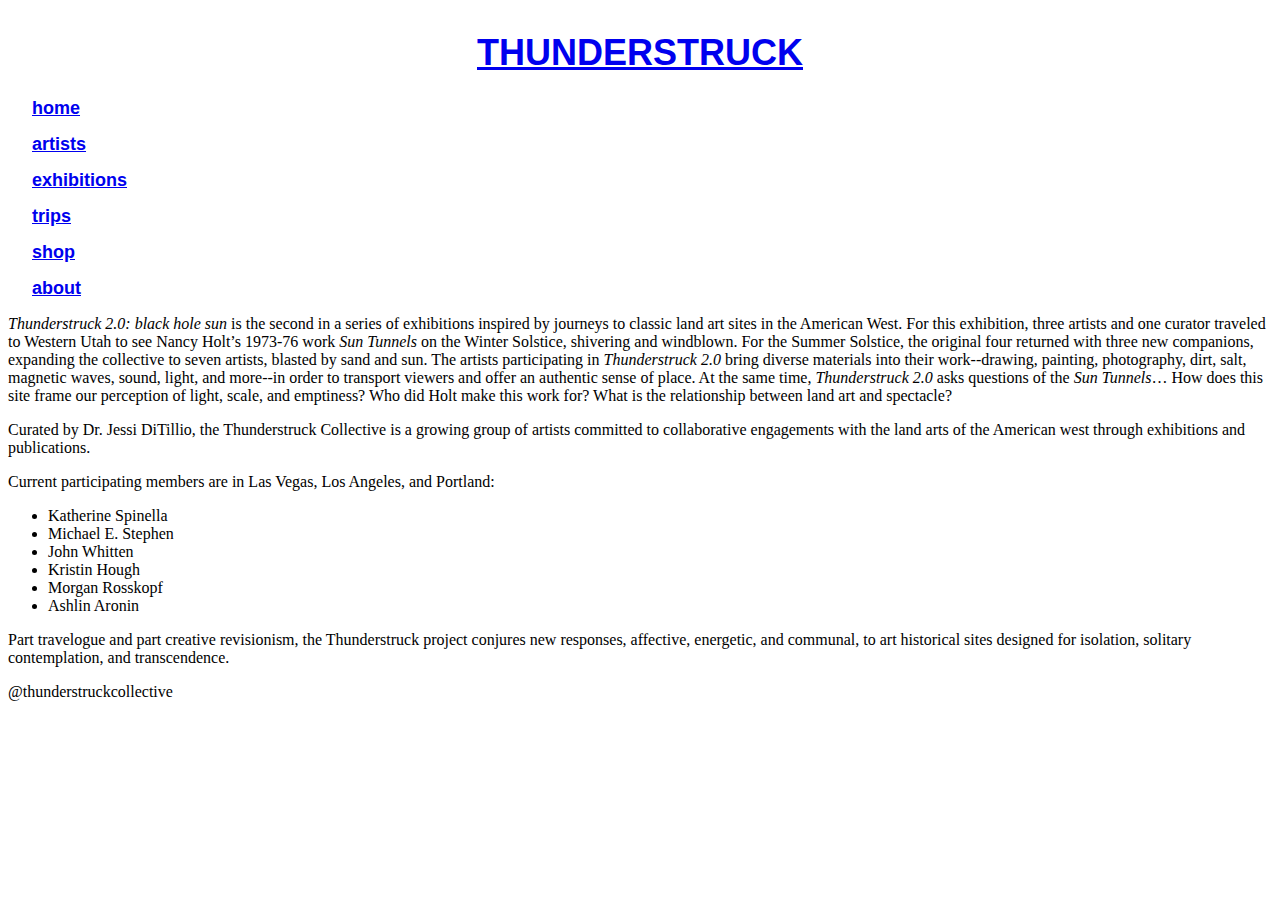
==== about.html @ 6705a2b7 "add text to about page." ====
<! DOCTYPE html>
<html lang="en-US">
<head>
  <link href="css/styles.css" rel="stylesheet" type="text/css">
  <title>THUNDERSTRUCK</title>
</head>
  <body>
      <h1><a href="index.html">THUNDERSTRUCK</a></h1>    
      <h2><a href="index.html">home</a></h2>
      <h2><a href="artists.html">artists</a></h2>
      <h2><a href="exhibitions.html">exhibitions</a></h2>
      <h2><a href="trips.html">trips</a></h2>
      <h2><a href="shop.html">shop</a></h2>
      <h2><a href="about.html">about</a></h2>
    <div class="h3">
      <p><em>Thunderstruck 2.0: black hole sun</em> is the second in a series of exhibitions inspired by journeys to classic land art sites in the American West. For this exhibition, three artists and one curator traveled to Western Utah to see Nancy Holt’s 1973-76 work <em>Sun Tunnels</em> on the Winter Solstice, shivering and windblown. For the Summer Solstice, the original four returned with three new companions, expanding the collective to seven artists, blasted by sand and sun. The artists participating in <em>Thunderstruck 2.0</em> bring diverse materials into their work--drawing, painting, photography, dirt, salt, magnetic waves, sound, light, and more--in order to transport viewers and offer an authentic sense of place. At the same time, <em>Thunderstruck 2.0</em> asks questions of the <em>Sun Tunnels</em>… How does this site frame our perception of light, scale, and emptiness? Who did Holt make this work for? What is the relationship between land art and spectacle?<p>

      </p>Curated by Dr. Jessi DiTillio, the Thunderstruck Collective is a growing group of artists committed to collaborative engagements with the land arts of the American west through exhibitions and publications.<p>
      
      </p>Current participating members are in Las Vegas, Los Angeles, and Portland:
        <ul>
          <li>Katherine Spinella</li>
          <li>Michael E. Stephen</li>
          <li>John Whitten</li>
          <li>Kristin Hough</li>
          <li>Morgan Rosskopf</li>
          <li>Ashlin Aronin</li>
        </ul>
      <p>
      <p>Part travelogue and part creative revisionism, the Thunderstruck project conjures new responses, affective, energetic, and communal, to art historical sites designed for isolation, solitary contemplation, and transcendence.</p>  
        
      <p>@thunderstruckcollective<p></p>
    </div>  
  <body>
</head>
---- css/styles.css ----
h1 {
  font-family: 'Trebuchet MS', 'Lucida Sans Unicode', 'Lucida Grande', 'Lucida Sans', Arial, sans-serif;
  font-size: 36px;
  font-weight: bold;
  text-align: center;
  padding-top: 24px;
  color: black;
}
h2 {
  font-family: 'Trebuchet MS', 'Lucida Sans Unicode', 'Lucida Grande', 'Lucida Sans', Arial, sans-serif;
  font-size: 18px;
  font-weight: bold;
  padding-left: 24px;
  width: 20%;
  color: black;
}
h3 {
  {
    font-family: 'Trebuchet MS';
    font-size: 14px;
    font-weight: regular;
    padding-left: 24px;
    width: 20%;
    color: black;
}
img {
  float: right;
  width: 200px;
}
.column {
  width: 200px;
  float: left;
}
.background {
  background-color: black;
}
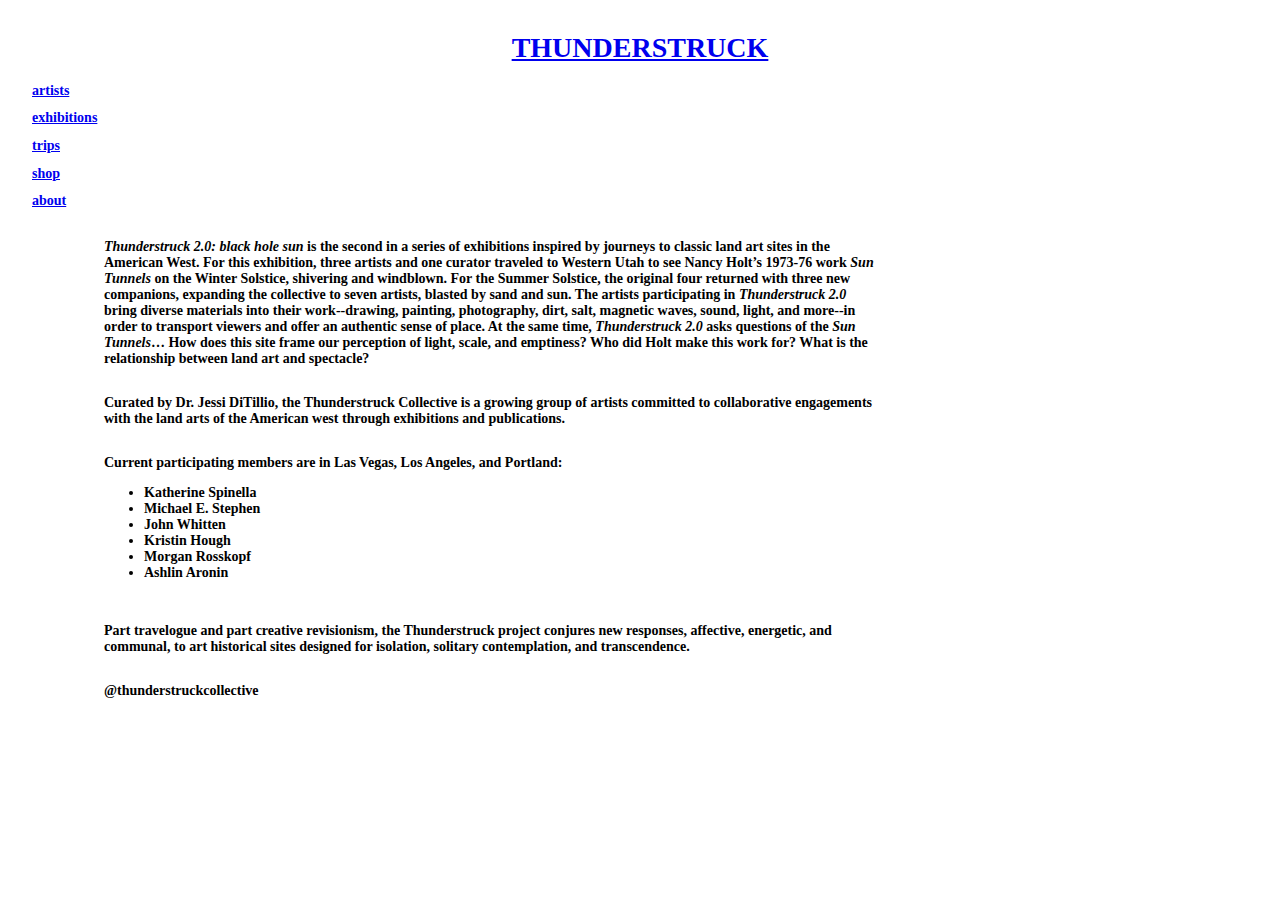
==== commit 340b88b6: "remove home link, adjust h3 css styles." ====
--- a/about.html
+++ b/about.html
@@ -6,18 +6,17 @@
 </head>
   <body>
       <h1><a href="index.html">THUNDERSTRUCK</a></h1>    
-      <h2><a href="index.html">home</a></h2>
       <h2><a href="artists.html">artists</a></h2>
       <h2><a href="exhibitions.html">exhibitions</a></h2>
       <h2><a href="trips.html">trips</a></h2>
       <h2><a href="shop.html">shop</a></h2>
       <h2><a href="about.html">about</a></h2>
-    <div class="h3">
-      <p><em>Thunderstruck 2.0: black hole sun</em> is the second in a series of exhibitions inspired by journeys to classic land art sites in the American West. For this exhibition, three artists and one curator traveled to Western Utah to see Nancy Holt’s 1973-76 work <em>Sun Tunnels</em> on the Winter Solstice, shivering and windblown. For the Summer Solstice, the original four returned with three new companions, expanding the collective to seven artists, blasted by sand and sun. The artists participating in <em>Thunderstruck 2.0</em> bring diverse materials into their work--drawing, painting, photography, dirt, salt, magnetic waves, sound, light, and more--in order to transport viewers and offer an authentic sense of place. At the same time, <em>Thunderstruck 2.0</em> asks questions of the <em>Sun Tunnels</em>… How does this site frame our perception of light, scale, and emptiness? Who did Holt make this work for? What is the relationship between land art and spectacle?<p>
 
-      </p>Curated by Dr. Jessi DiTillio, the Thunderstruck Collective is a growing group of artists committed to collaborative engagements with the land arts of the American west through exhibitions and publications.<p>
+      <p><h3><em>Thunderstruck 2.0: black hole sun</em> is the second in a series of exhibitions inspired by journeys to classic land art sites in the American West. For this exhibition, three artists and one curator traveled to Western Utah to see Nancy Holt’s 1973-76 work <em>Sun Tunnels</em> on the Winter Solstice, shivering and windblown. For the Summer Solstice, the original four returned with three new companions, expanding the collective to seven artists, blasted by sand and sun. The artists participating in <em>Thunderstruck 2.0</em> bring diverse materials into their work--drawing, painting, photography, dirt, salt, magnetic waves, sound, light, and more--in order to transport viewers and offer an authentic sense of place. At the same time, <em>Thunderstruck 2.0</em> asks questions of the <em>Sun Tunnels</em>… How does this site frame our perception of light, scale, and emptiness? Who did Holt make this work for? What is the relationship between land art and spectacle?</h3><p>
+
+      </p><h3>Curated by Dr. Jessi DiTillio, the Thunderstruck Collective is a growing group of artists committed to collaborative engagements with the land arts of the American west through exhibitions and publications.</h3><p>
       
-      </p>Current participating members are in Las Vegas, Los Angeles, and Portland:
+      </p><h3>Current participating members are in Las Vegas, Los Angeles, and Portland:
         <ul>
           <li>Katherine Spinella</li>
           <li>Michael E. Stephen</li>
@@ -26,10 +25,9 @@
           <li>Morgan Rosskopf</li>
           <li>Ashlin Aronin</li>
         </ul>
-      <p>
-      <p>Part travelogue and part creative revisionism, the Thunderstruck project conjures new responses, affective, energetic, and communal, to art historical sites designed for isolation, solitary contemplation, and transcendence.</p>  
+      </h3><p>
+      <p><h3>Part travelogue and part creative revisionism, the Thunderstruck project conjures new responses, affective, energetic, and communal, to art historical sites designed for isolation, solitary contemplation, and transcendence.</h3></p>  
         
-      <p>@thunderstruckcollective<p></p>
-    </div>  
+      <p><h3>@thunderstruckcollective</h3></p>
   <body>
 </head>
--- a/css/styles.css
+++ b/css/styles.css
@@ -1,31 +1,34 @@
 h1 {
-  font-family: 'Trebuchet MS', 'Lucida Sans Unicode', 'Lucida Grande', 'Lucida Sans', Arial, sans-serif;
-  font-size: 36px;
+  font-family: 'Trebuchet MS';
+  font-size: 28px;
   font-weight: bold;
   text-align: center;
   padding-top: 24px;
   color: black;
 }
 h2 {
-  font-family: 'Trebuchet MS', 'Lucida Sans Unicode', 'Lucida Grande', 'Lucida Sans', Arial, sans-serif;
-  font-size: 18px;
+  font-family: 'Trebuchet MS';
+  font-size: 14px;
   font-weight: bold;
   padding-left: 24px;
   width: 20%;
   color: black;
 }
 h3 {
-  {
+    float: inline-start;
+    width: 65%;
+    margin-left: 48px;
+    margin-right: 48px;
     font-family: 'Trebuchet MS';
     font-size: 14px;
-    font-weight: regular;
-    padding-left: 24px;
-    width: 20%;
+    font-weight: light;
+    padding-left: 48px;
     color: black;
+    box-sizing: border-box;
 }
 img {
   float: right;
-  width: 200px;
+  width: 600px;
 }
 .column {
   width: 200px;
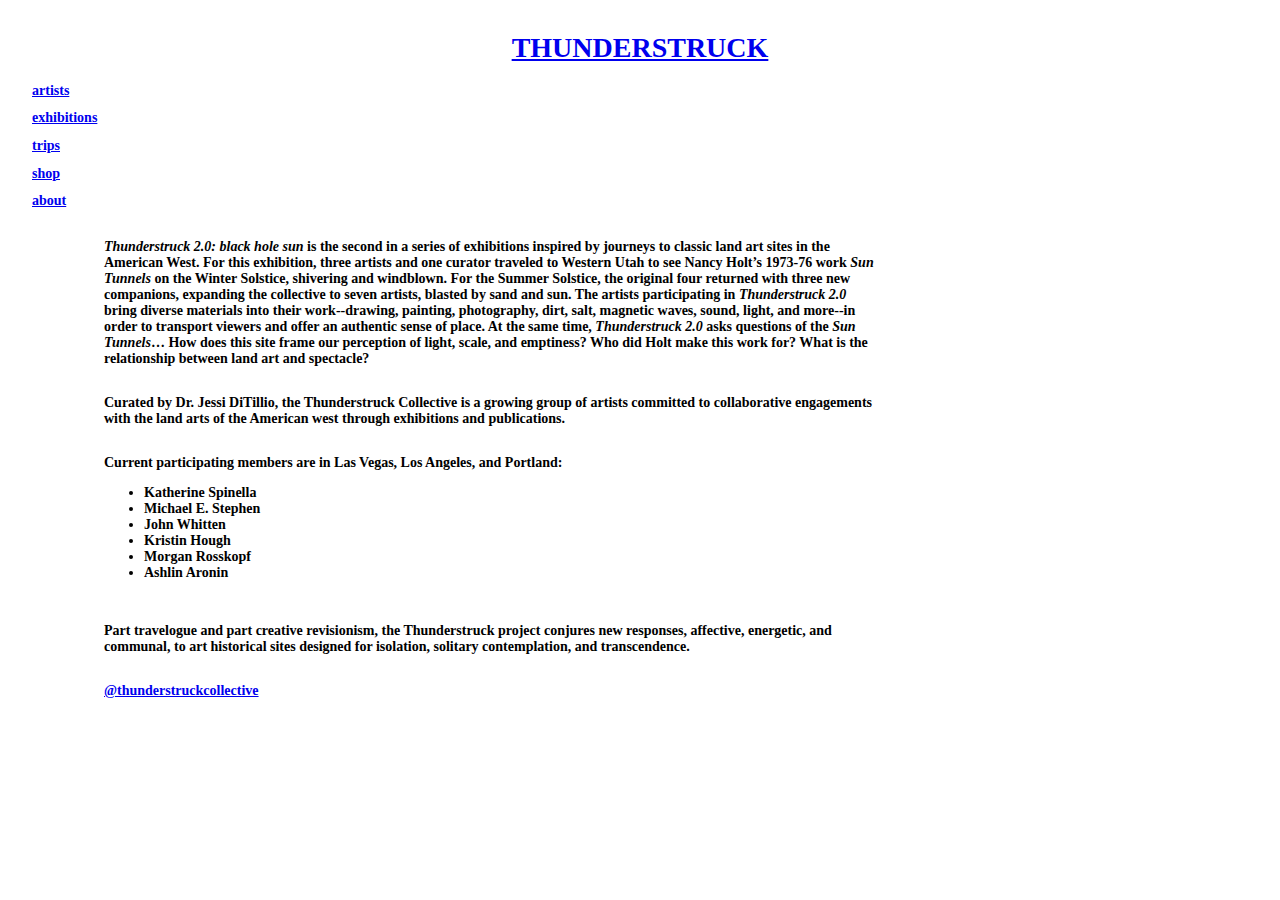
==== commit debf3929: "add hyperlink to @thunderstruckcollective" ====
--- a/about.html
+++ b/about.html
@@ -28,6 +28,6 @@
       </h3><p>
       <p><h3>Part travelogue and part creative revisionism, the Thunderstruck project conjures new responses, affective, energetic, and communal, to art historical sites designed for isolation, solitary contemplation, and transcendence.</h3></p>  
         
-      <p><h3>@thunderstruckcollective</h3></p>
+      <p><h3><a href="https://www.instagram.com/thunderstruckcollective/">@thunderstruckcollective</a></h3></p>
   <body>
 </head>
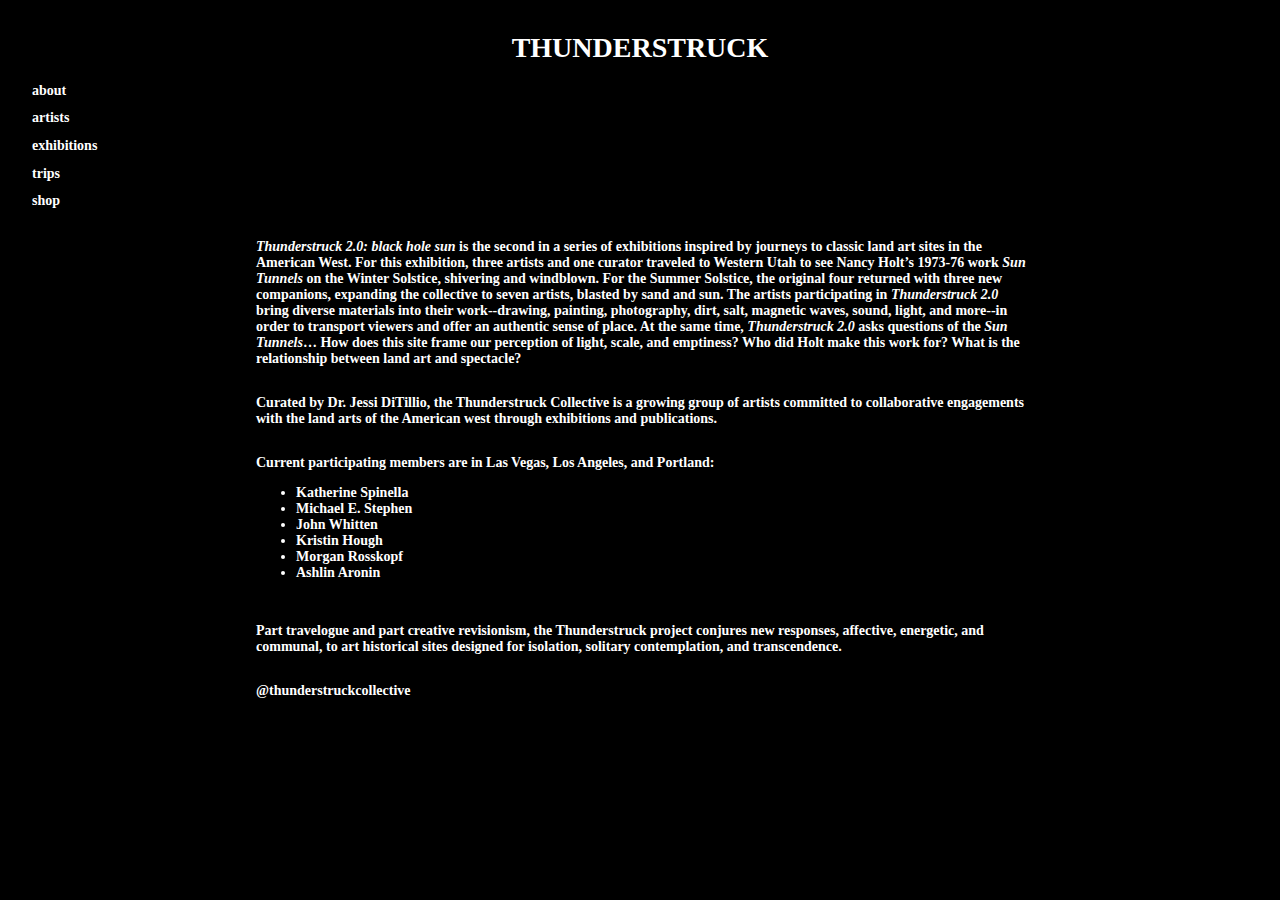
==== commit a7d28b3d: "move about page to top of left column." ====
--- a/about.html
+++ b/about.html
@@ -4,30 +4,31 @@
   <link href="css/styles.css" rel="stylesheet" type="text/css">
   <title>THUNDERSTRUCK</title>
 </head>
-  <body>
-      <h1><a href="index.html">THUNDERSTRUCK</a></h1>    
-      <h2><a href="artists.html">artists</a></h2>
-      <h2><a href="exhibitions.html">exhibitions</a></h2>
-      <h2><a href="trips.html">trips</a></h2>
-      <h2><a href="shop.html">shop</a></h2>
-      <h2><a href="about.html">about</a></h2>
+<body>
+  <h1><a href="index.html">THUNDERSTRUCK</a></h1>  
+  <h2><a href="about.html">about</a></h2>  
+  <h2><a href="artists.html">artists</a></h2>
+  <h2><a href="exhibitions.html">exhibitions</a></h2>
+  <h2><a href="trips.html">trips</a></h2>
+  <h2><a href="shop.html">shop</a></h2>
 
-      <p><h3><em>Thunderstruck 2.0: black hole sun</em> is the second in a series of exhibitions inspired by journeys to classic land art sites in the American West. For this exhibition, three artists and one curator traveled to Western Utah to see Nancy Holt’s 1973-76 work <em>Sun Tunnels</em> on the Winter Solstice, shivering and windblown. For the Summer Solstice, the original four returned with three new companions, expanding the collective to seven artists, blasted by sand and sun. The artists participating in <em>Thunderstruck 2.0</em> bring diverse materials into their work--drawing, painting, photography, dirt, salt, magnetic waves, sound, light, and more--in order to transport viewers and offer an authentic sense of place. At the same time, <em>Thunderstruck 2.0</em> asks questions of the <em>Sun Tunnels</em>… How does this site frame our perception of light, scale, and emptiness? Who did Holt make this work for? What is the relationship between land art and spectacle?</h3><p>
 
-      </p><h3>Curated by Dr. Jessi DiTillio, the Thunderstruck Collective is a growing group of artists committed to collaborative engagements with the land arts of the American west through exhibitions and publications.</h3><p>
+  <p><h3><em>Thunderstruck 2.0: black hole sun</em> is the second in a series of exhibitions inspired by journeys to classic land art sites in the American West. For this exhibition, three artists and one curator traveled to Western Utah to see Nancy Holt’s 1973-76 work <em>Sun Tunnels</em> on the Winter Solstice, shivering and windblown. For the Summer Solstice, the original four returned with three new companions, expanding the collective to seven artists, blasted by sand and sun. The artists participating in <em>Thunderstruck 2.0</em> bring diverse materials into their work--drawing, painting, photography, dirt, salt, magnetic waves, sound, light, and more--in order to transport viewers and offer an authentic sense of place. At the same time, <em>Thunderstruck 2.0</em> asks questions of the <em>Sun Tunnels</em>… How does this site frame our perception of light, scale, and emptiness? Who did Holt make this work for? What is the relationship between land art and spectacle?</h3><p>
+
+  </p><h3>Curated by Dr. Jessi DiTillio, the Thunderstruck Collective is a growing group of artists committed to collaborative engagements with the land arts of the American west through exhibitions and publications.</h3><p>
       
-      </p><h3>Current participating members are in Las Vegas, Los Angeles, and Portland:
-        <ul>
-          <li>Katherine Spinella</li>
-          <li>Michael E. Stephen</li>
-          <li>John Whitten</li>
-          <li>Kristin Hough</li>
-          <li>Morgan Rosskopf</li>
-          <li>Ashlin Aronin</li>
-        </ul>
-      </h3><p>
-      <p><h3>Part travelogue and part creative revisionism, the Thunderstruck project conjures new responses, affective, energetic, and communal, to art historical sites designed for isolation, solitary contemplation, and transcendence.</h3></p>  
+  </p><h3>Current participating members are in Las Vegas, Los Angeles, and Portland:
+    <ul>
+      <li>Katherine Spinella</li>
+      <li>Michael E. Stephen</li>
+      <li>John Whitten</li>
+      <li>Kristin Hough</li>
+      <li>Morgan Rosskopf</li>
+      <li>Ashlin Aronin</li>
+    </ul>
+  </h3><p>
+  <p><h3>Part travelogue and part creative revisionism, the Thunderstruck project conjures new responses, affective, energetic, and communal, to art historical sites designed for isolation, solitary contemplation, and transcendence.</h3></p>  
         
-      <p><h3><a href="https://www.instagram.com/thunderstruckcollective/">@thunderstruckcollective</a></h3></p>
-  <body>
+  <p><h3><a href="https://www.instagram.com/thunderstruckcollective/">@thunderstruckcollective</a></h3></p>
+<body>
 </head>
--- a/css/styles.css
+++ b/css/styles.css
@@ -4,7 +4,7 @@
   font-weight: bold;
   text-align: center;
   padding-top: 24px;
-  color: black;
+  color: white;
 }
 h2 {
   font-family: 'Trebuchet MS';
@@ -12,28 +12,36 @@
   font-weight: bold;
   padding-left: 24px;
   width: 20%;
-  color: black;
+  color: white;
 }
 h3 {
     float: inline-start;
+    left: 50%;
     width: 65%;
-    margin-left: 48px;
+    margin-left: 200px;
     margin-right: 48px;
     font-family: 'Trebuchet MS';
     font-size: 14px;
     font-weight: light;
     padding-left: 48px;
-    color: black;
+    color: white;
     box-sizing: border-box;
 }
 img {
-  float: right;
-  width: 600px;
+  position:absolute;
+  width:1000px; 
+  left:50%; 
+  bottom: -20px;
+  margin-left:-500px; 
 }
 .column {
   width: 200px;
-  float: left;
+  float: center;
 }
-.background {
+body {
   background-color: black;
-}+}
+a, a:hover, a:visited, a:active {
+  color: inherit;
+  text-decoration: none;
+ }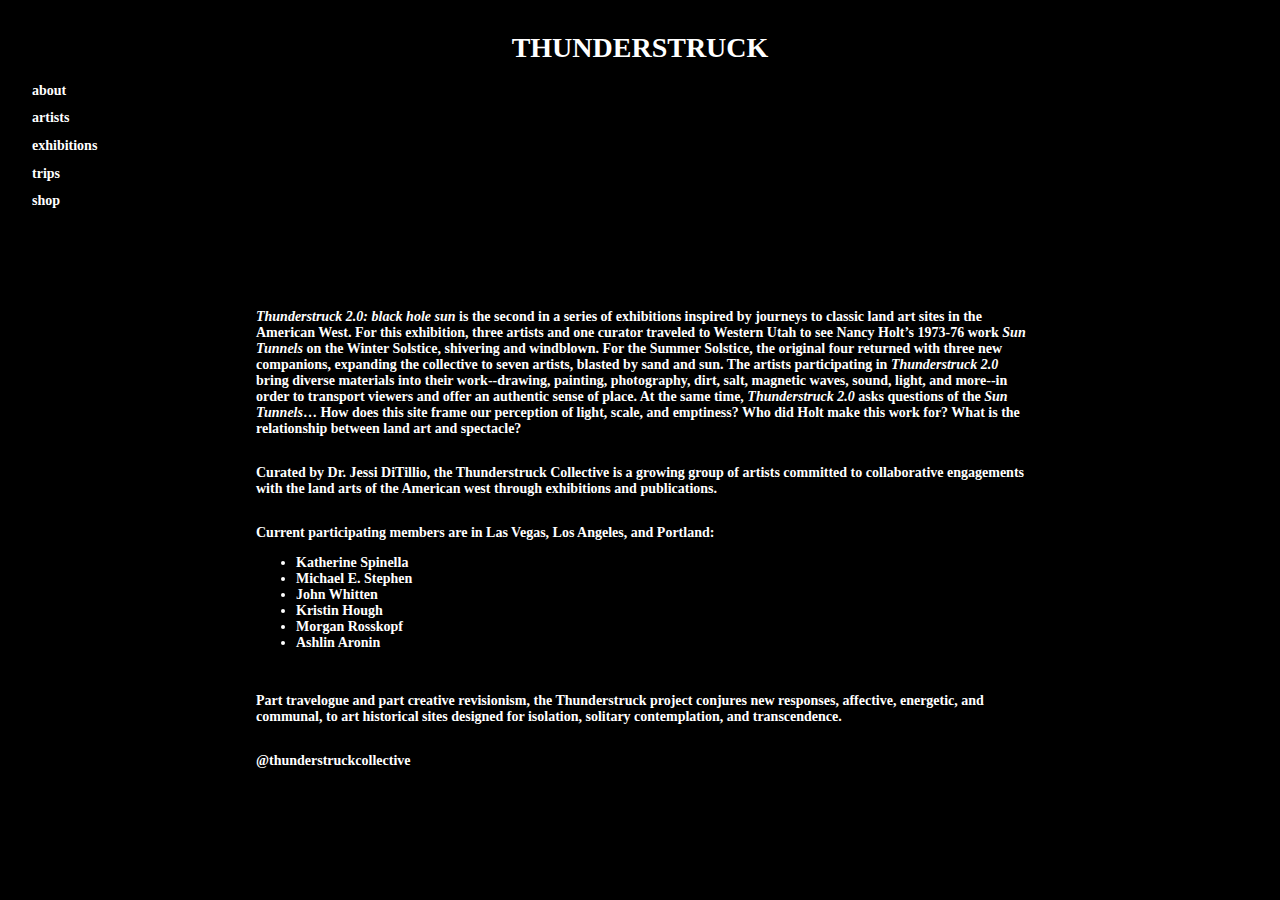
==== commit b8e4a128: "add more text in intro paragraph." ====
--- a/about.html
+++ b/about.html
@@ -11,8 +11,8 @@
   <h2><a href="exhibitions.html">exhibitions</a></h2>
   <h2><a href="trips.html">trips</a></h2>
   <h2><a href="shop.html">shop</a></h2>
-
-
+  <p>Thunderstruck Collective is a growing group of artists committed to collaborative engagements with the land arts of the American West through exhibitions and publications. Dr. Jessi DiTillio is a Los Angeles-based curator and writer who selected the artists in Thunderstruck based on our shared interest in exploring natural phenomena, the fallacy of human dominance and mastery over nature, and art’s ability to impact our understanding of land and space.</p>
+  
   <p><h3><em>Thunderstruck 2.0: black hole sun</em> is the second in a series of exhibitions inspired by journeys to classic land art sites in the American West. For this exhibition, three artists and one curator traveled to Western Utah to see Nancy Holt’s 1973-76 work <em>Sun Tunnels</em> on the Winter Solstice, shivering and windblown. For the Summer Solstice, the original four returned with three new companions, expanding the collective to seven artists, blasted by sand and sun. The artists participating in <em>Thunderstruck 2.0</em> bring diverse materials into their work--drawing, painting, photography, dirt, salt, magnetic waves, sound, light, and more--in order to transport viewers and offer an authentic sense of place. At the same time, <em>Thunderstruck 2.0</em> asks questions of the <em>Sun Tunnels</em>… How does this site frame our perception of light, scale, and emptiness? Who did Holt make this work for? What is the relationship between land art and spectacle?</h3><p>
 
   </p><h3>Curated by Dr. Jessi DiTillio, the Thunderstruck Collective is a growing group of artists committed to collaborative engagements with the land arts of the American west through exhibitions and publications.</h3><p>
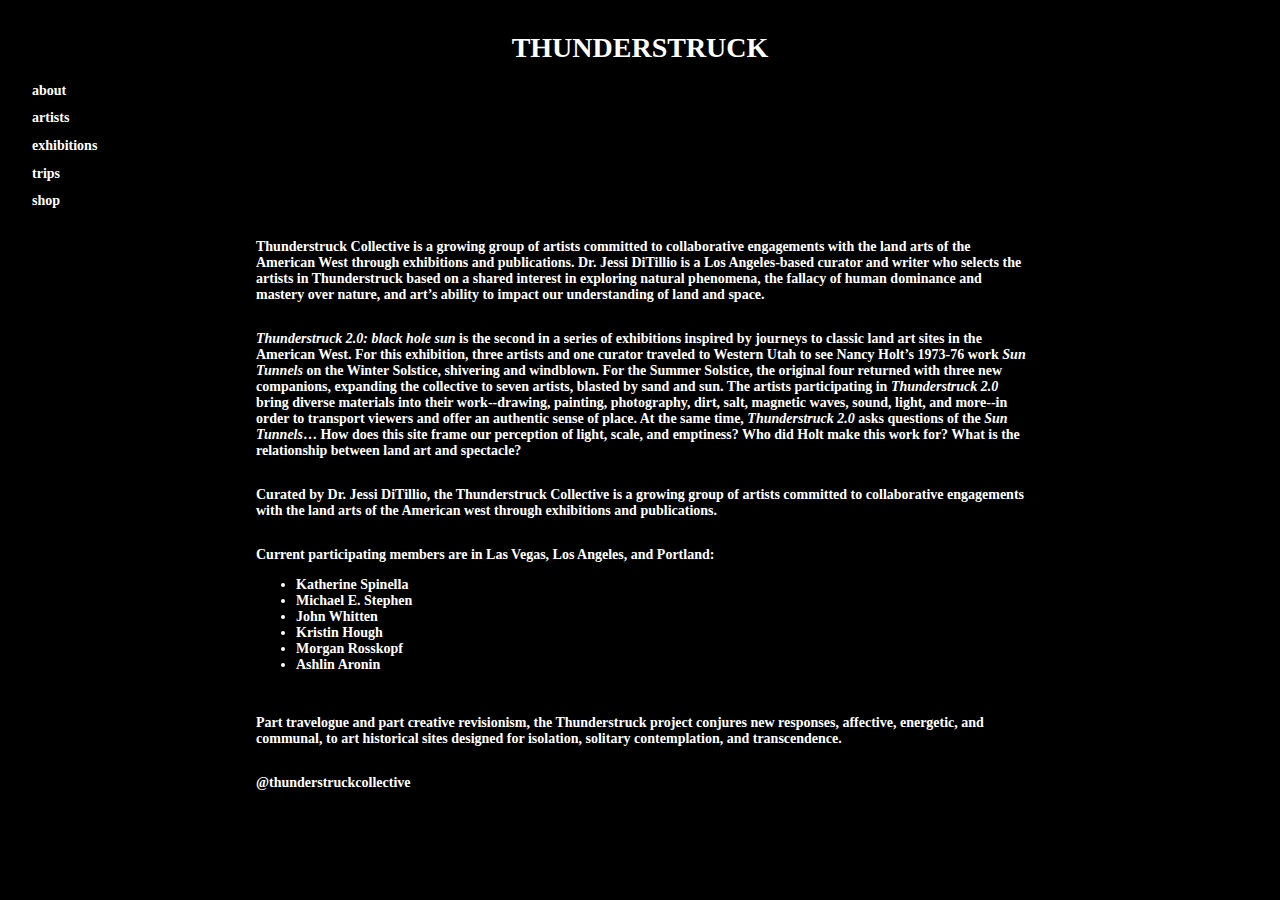
==== commit 9fdc8ec7: "clean up some text in intro paragraph." ====
--- a/about.html
+++ b/about.html
@@ -11,8 +11,9 @@
   <h2><a href="exhibitions.html">exhibitions</a></h2>
   <h2><a href="trips.html">trips</a></h2>
   <h2><a href="shop.html">shop</a></h2>
-  <p>Thunderstruck Collective is a growing group of artists committed to collaborative engagements with the land arts of the American West through exhibitions and publications. Dr. Jessi DiTillio is a Los Angeles-based curator and writer who selected the artists in Thunderstruck based on our shared interest in exploring natural phenomena, the fallacy of human dominance and mastery over nature, and art’s ability to impact our understanding of land and space.</p>
-  
+
+  <p><h3>Thunderstruck Collective is a growing group of artists committed to collaborative engagements with the land arts of the American West through exhibitions and publications. Dr. Jessi DiTillio is a Los Angeles-based curator and writer who selects the artists in Thunderstruck based on a shared interest in exploring natural phenomena, the fallacy of human dominance and mastery over nature, and art’s ability to impact our understanding of land and space.</h3></p>
+
   <p><h3><em>Thunderstruck 2.0: black hole sun</em> is the second in a series of exhibitions inspired by journeys to classic land art sites in the American West. For this exhibition, three artists and one curator traveled to Western Utah to see Nancy Holt’s 1973-76 work <em>Sun Tunnels</em> on the Winter Solstice, shivering and windblown. For the Summer Solstice, the original four returned with three new companions, expanding the collective to seven artists, blasted by sand and sun. The artists participating in <em>Thunderstruck 2.0</em> bring diverse materials into their work--drawing, painting, photography, dirt, salt, magnetic waves, sound, light, and more--in order to transport viewers and offer an authentic sense of place. At the same time, <em>Thunderstruck 2.0</em> asks questions of the <em>Sun Tunnels</em>… How does this site frame our perception of light, scale, and emptiness? Who did Holt make this work for? What is the relationship between land art and spectacle?</h3><p>
 
   </p><h3>Curated by Dr. Jessi DiTillio, the Thunderstruck Collective is a growing group of artists committed to collaborative engagements with the land arts of the American west through exhibitions and publications.</h3><p>
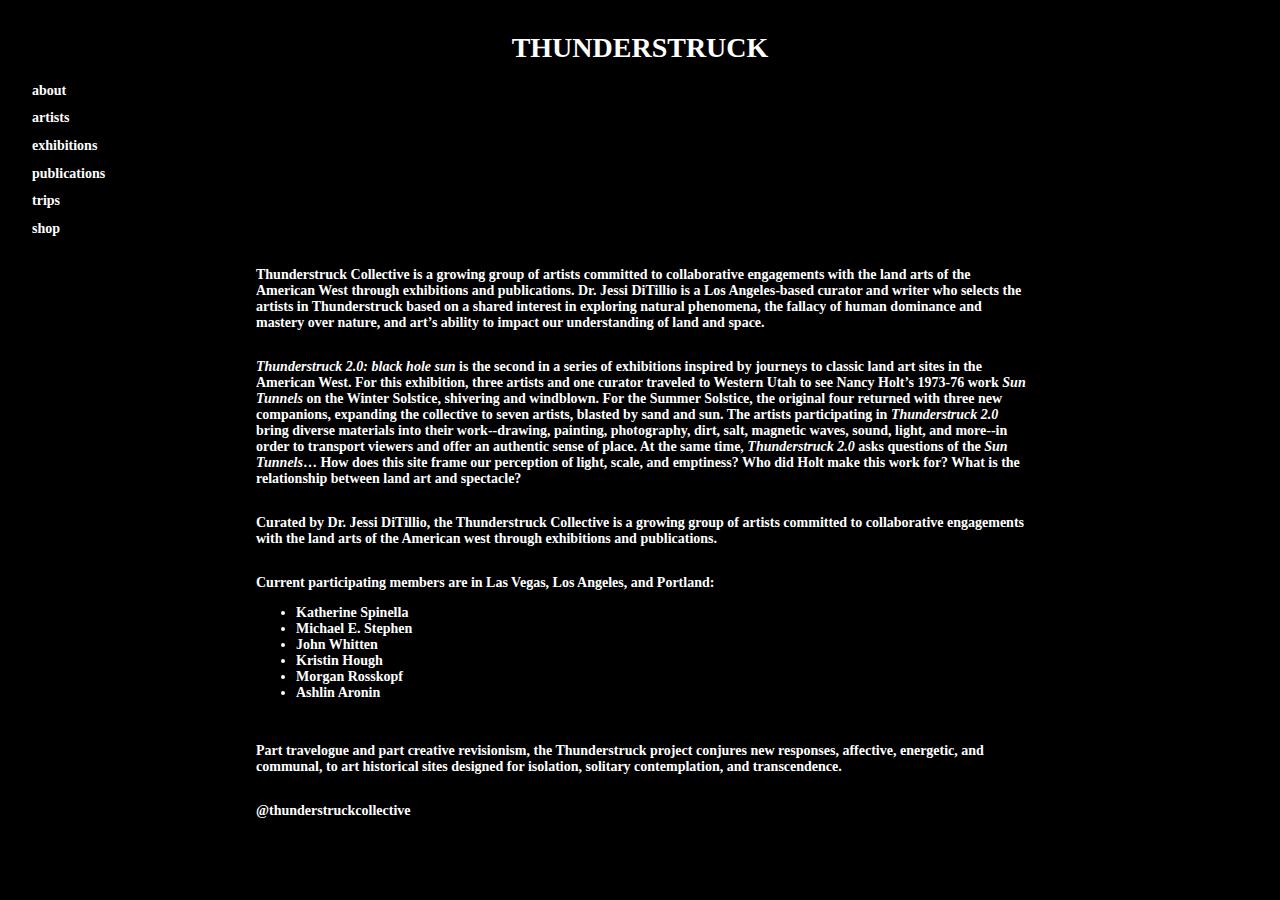
==== commit 7c903313: "add publications.html." ====
--- a/about.html
+++ b/about.html
@@ -9,6 +9,7 @@
   <h2><a href="about.html">about</a></h2>  
   <h2><a href="artists.html">artists</a></h2>
   <h2><a href="exhibitions.html">exhibitions</a></h2>
+  <h2><a href="publications.html">publications</a></h2>
   <h2><a href="trips.html">trips</a></h2>
   <h2><a href="shop.html">shop</a></h2>
 
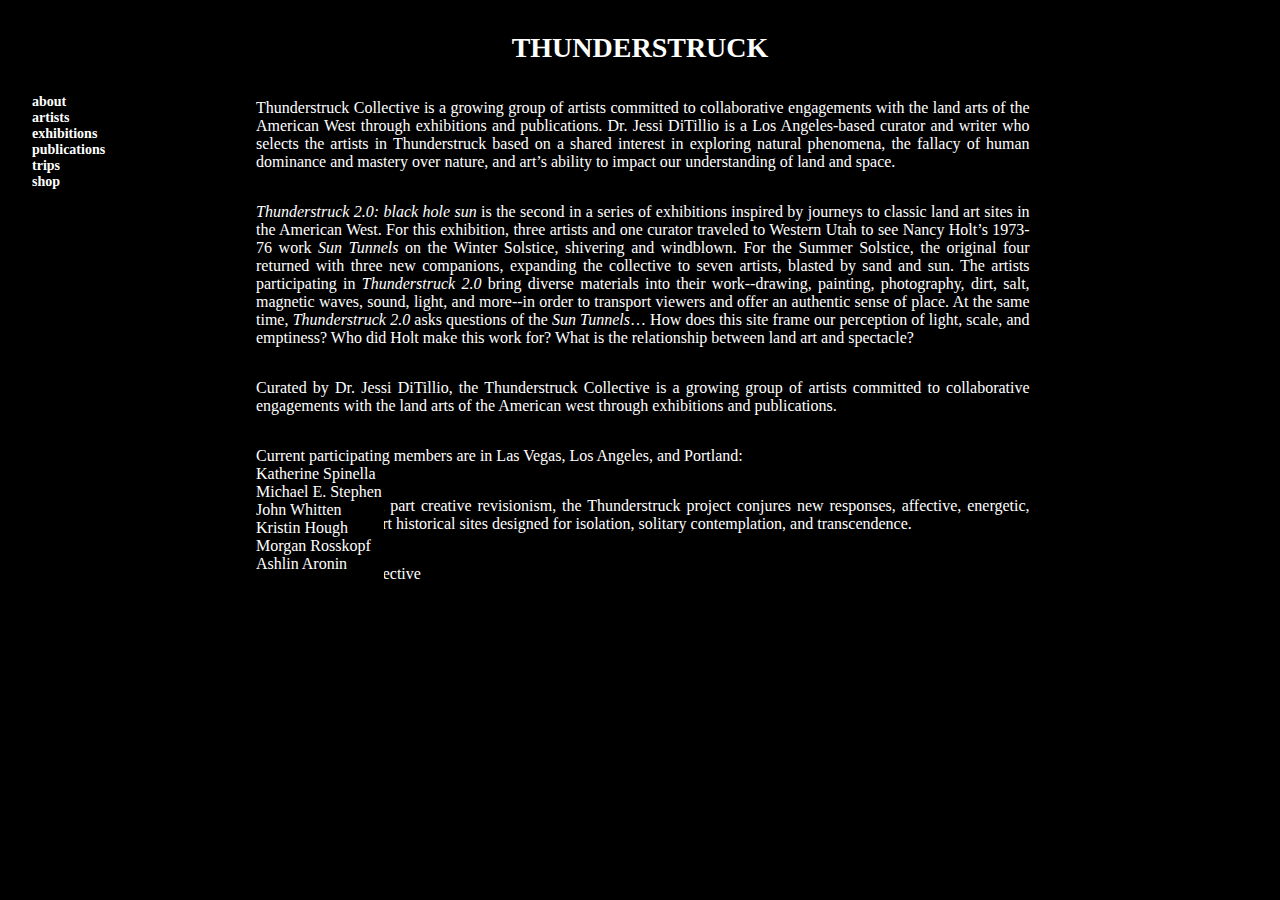
==== commit 8fd4abe7: "change css styles for ul." ====
--- a/about.html
+++ b/about.html
@@ -6,12 +6,15 @@
 </head>
 <body>
   <h1><a href="index.html">THUNDERSTRUCK</a></h1>  
-  <h2><a href="about.html">about</a></h2>  
-  <h2><a href="artists.html">artists</a></h2>
-  <h2><a href="exhibitions.html">exhibitions</a></h2>
-  <h2><a href="publications.html">publications</a></h2>
-  <h2><a href="trips.html">trips</a></h2>
-  <h2><a href="shop.html">shop</a></h2>
+    
+  <ul><h2>
+    <li><a href="about.html">about</a></li>  
+    <li><a href="artists.html">artists</a></li>
+    <li><a href="exhibitions.html">exhibitions</a></li>
+    <li><a href="publications.html">publications</a></li>
+    <li><a href="trips.html">trips</a></li>
+    <li><a href="shop.html">shop</a></li>
+  <h2></ul>
 
   <p><h3>Thunderstruck Collective is a growing group of artists committed to collaborative engagements with the land arts of the American West through exhibitions and publications. Dr. Jessi DiTillio is a Los Angeles-based curator and writer who selects the artists in Thunderstruck based on a shared interest in exploring natural phenomena, the fallacy of human dominance and mastery over nature, and art’s ability to impact our understanding of land and space.</h3></p>
 
--- a/css/styles.css
+++ b/css/styles.css
@@ -1,3 +1,7 @@
+.trebuchet {
+  font-family: 'Trebuchet MS';
+  color: white;
+}
 h1 {
   font-family: 'Trebuchet MS';
   font-size: 28px;
@@ -16,13 +20,14 @@
 }
 h3 {
     float: inline-start;
+    text-align: justify;
     left: 50%;
     width: 65%;
     margin-left: 200px;
     margin-right: 48px;
     font-family: 'Trebuchet MS';
-    font-size: 14px;
-    font-weight: light;
+    font-size: 16px;
+    font-weight:100;
     padding-left: 48px;
     color: white;
     box-sizing: border-box;
@@ -44,4 +49,14 @@
 a, a:hover, a:visited, a:active {
   color: inherit;
   text-decoration: none;
- }+}
+ul {
+  list-style-type: none;
+  margin: 0;
+  padding: 0;
+  width: 10%;
+  background-color: black;
+  height: 100%; 
+  position: fixed; 
+  overflow: auto;
+}